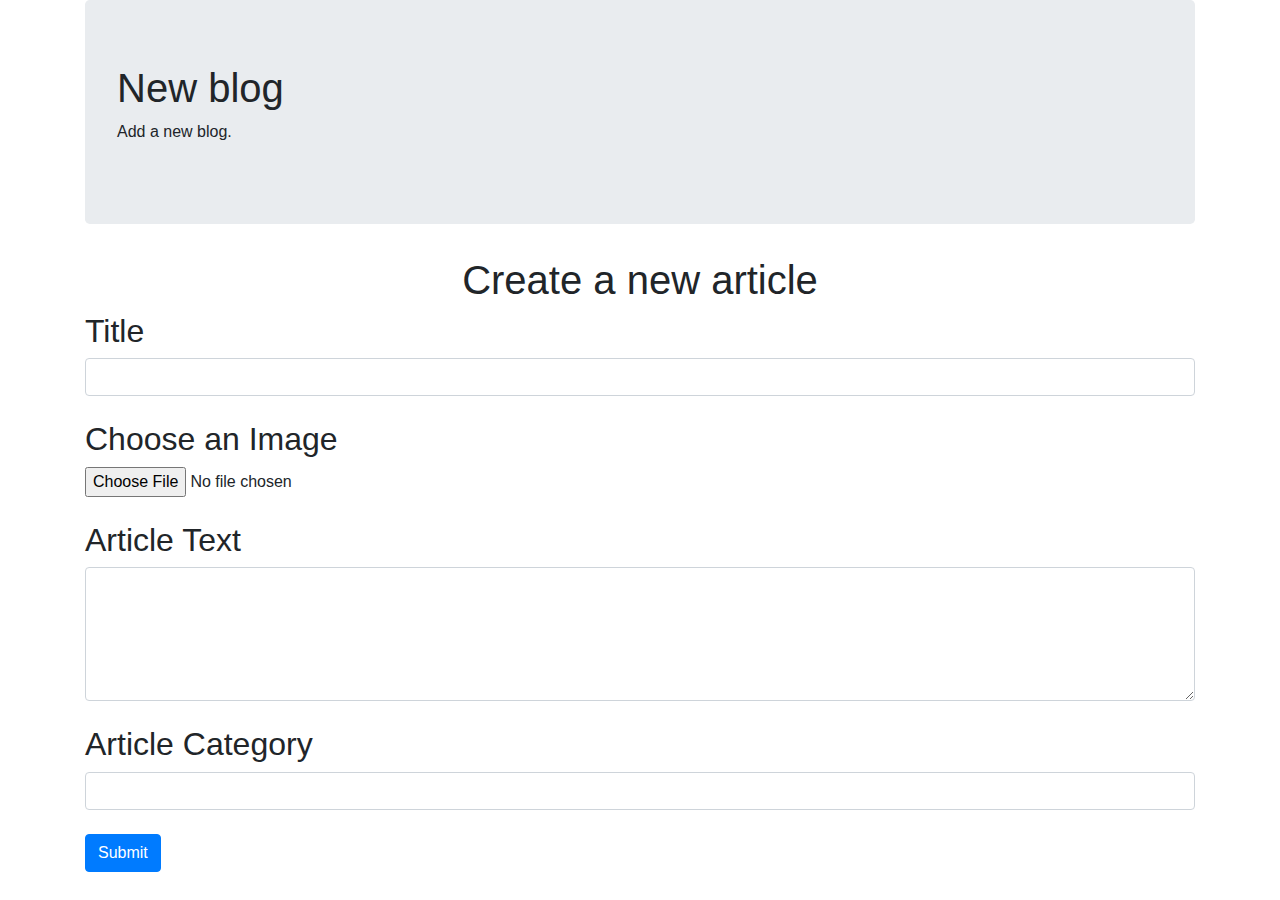
==== admin.html @ d9fc9ed9 "first commit" ====
<!doctype html>
<html lang="en">
  <head>
    <!-- Required meta tags -->
    <meta charset="utf-8">
    <meta name="viewport" content="width=device-width, initial-scale=1, shrink-to-fit=no">

    <!-- Bootstrap CSS -->
    <link rel="stylesheet" href="./css/bootstrap.min.css">

    <title>Hello, world!</title>
  </head>
  <body>

    <div class="container">
      <div class="jumbotron">
        <h1>New blog</h1>
        <p>Add a new blog.</p>
      </div>
    </div>

    <h1 style="text-align: center;">Create a new article</h1>

  <div class="container">
    <form action="/action_page_process-submitted_data.php">
    <h2>Title</h2>
    <input class = "form-control" type="text" name="" value="">
      <br>
    <h2>Choose an Image</h2>
    <input type="file" name="" value="">
      <br> <br>
    <h2>Article Text</h2>
    <textarea class="form-control" rows="5" id="comment"></textarea>
      <br>
    <h2>Article Category</h2>
    <input class = "form-control" type="text" name="" value="">
      <br>
      <button type="submit" class="btn btn-primary">Submit</button>
  </div>

    <!-- Optional JavaScript -->
    <!-- jQuery first, then Popper.js, then Bootstrap JS -->
    <script src="./js/jquery.js"></script>
    <script src="./js/popper.js"></script>
    <script src="./js/bootstrap.min.js"></script>
  </body>
</html>
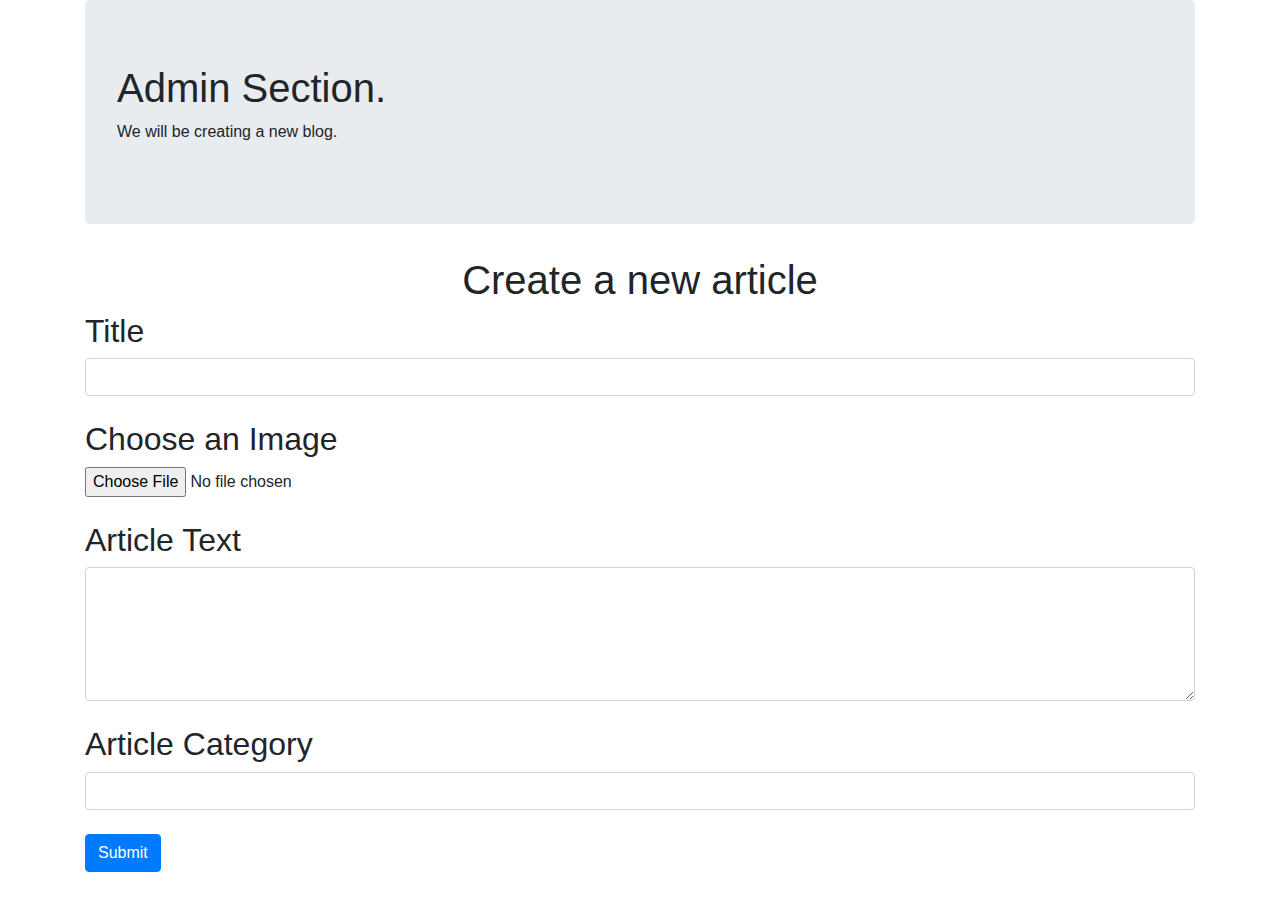
==== commit 15922860: "Made new changes" ====
--- a/admin.html
+++ b/admin.html
@@ -14,8 +14,8 @@
 
     <div class="container">
       <div class="jumbotron">
-        <h1>New blog</h1>
-        <p>Add a new blog.</p>
+        <h1>Admin Section.</h1>
+        <p>We will be creating  a new blog.</p>
       </div>
     </div>
 
